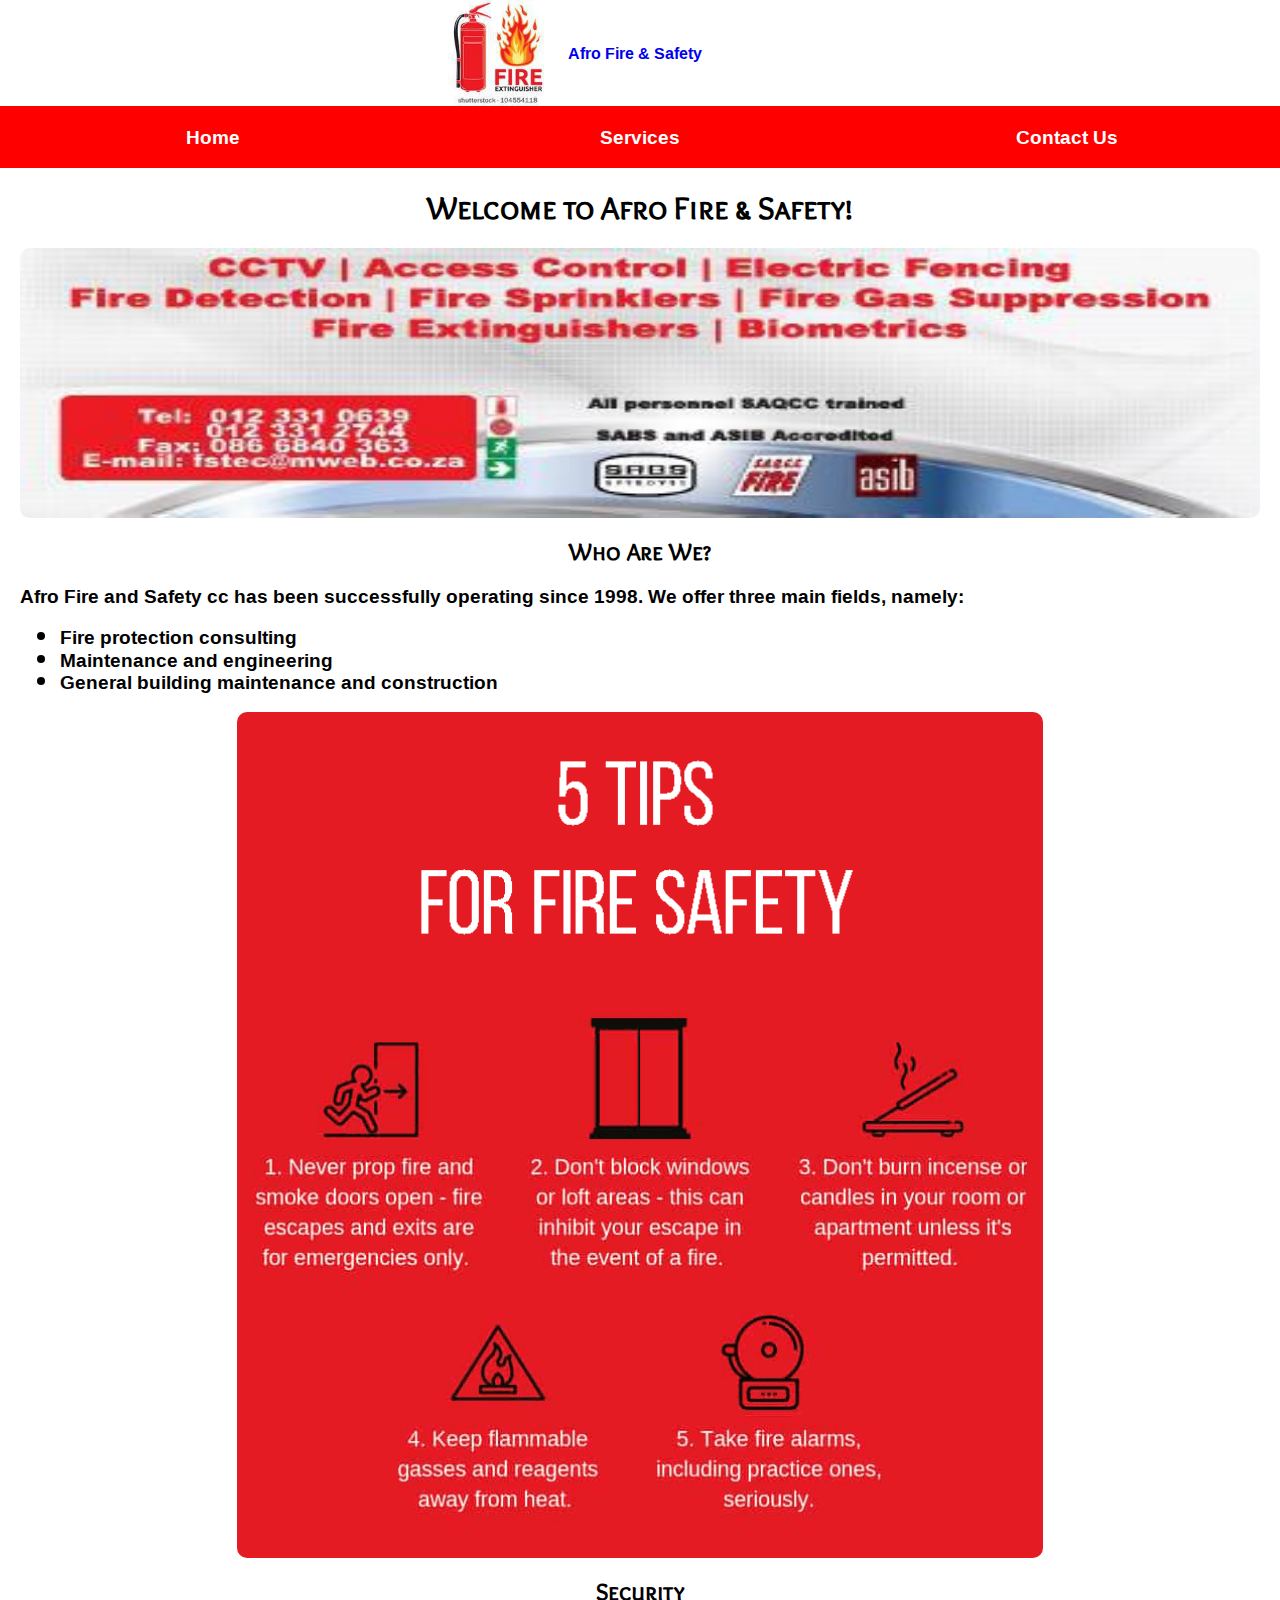
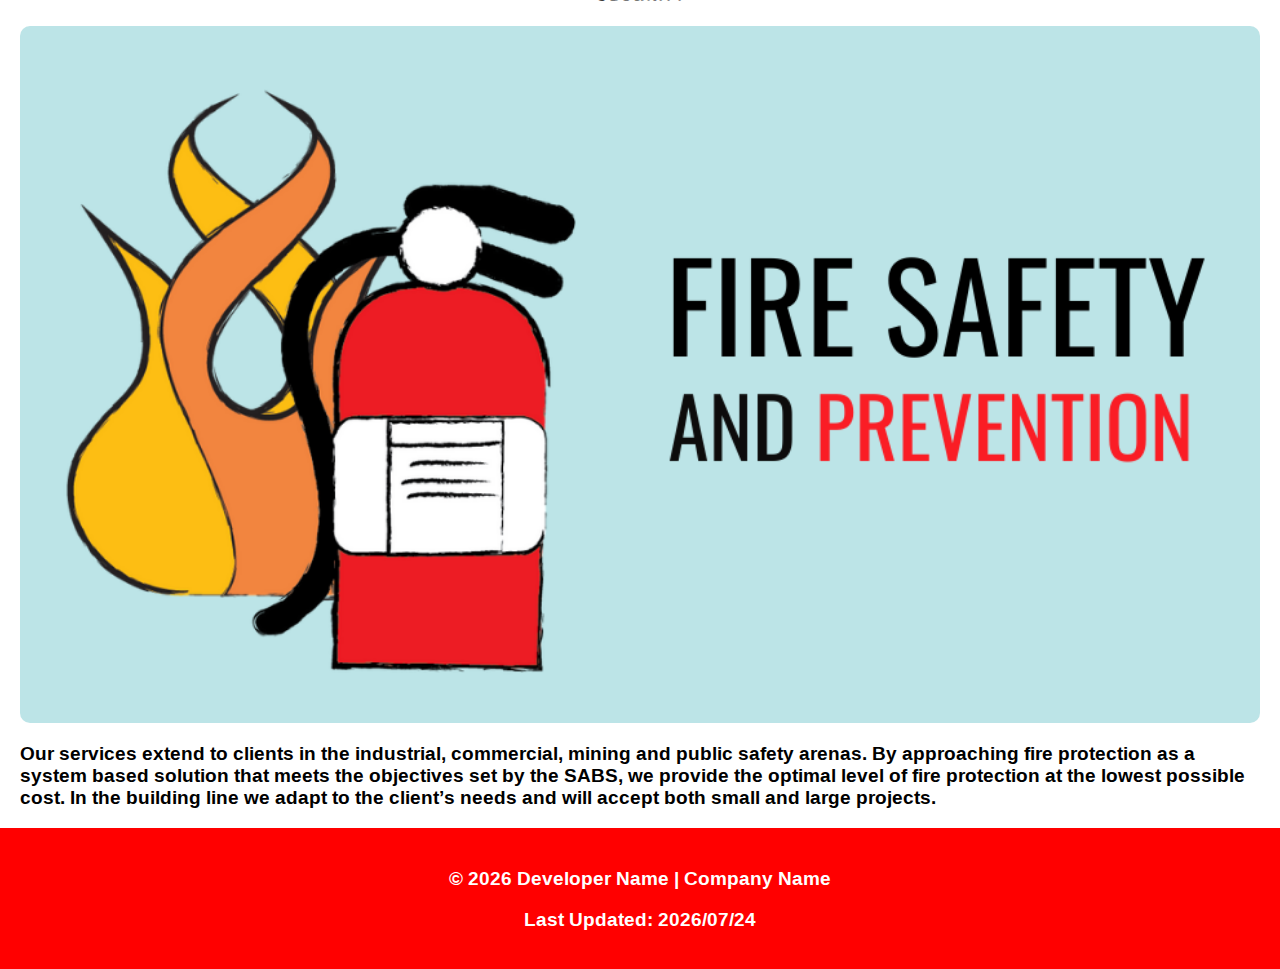
==== index.html @ 14bbd668 "Adding Afro Fire & Safety Website Files to GitHub Repo" ====
<!DOCTYPE html>
<html lang="en">
<head>
    <meta charset="UTF-8">
    <meta name="viewport" content="width=device-width, initial-scale=1.0">
    <meta name="author" content="Developer name">
    <meta name="description" content="page description">
    <link rel="stylesheet" href="/css/small.css" media="screen">
    <link rel="stylesheet" href="/css/medium.css" media="screen">
    <link rel="stylesheet" href="/css/large.css" media="screen">
    <link rel="stylesheet" href="/css/normalize.css" media="screen">
    <link rel="icon" href="/images/site-logo/man-fire.jpg">
    <title>Home | Afro Fire & Safety</title>
</head>
<body>
        <!-- Content container -->
        <div class="content">
            <!-- Header & Navigation -->
            <header class="site-header">
                <div class="logo-box">
                    <a href="/index.html" class="site-link home-link"><img src="/images/site-logo/fire-ext.jpg" alt="Site Logo" class="logo-box__logo site-img">Afro Fire & Safety</a>
                </div>
            </header>
            <!-- Basic Navigation. Modify as needed -->
            <nav class="site-navigation">
                <ul class="site-navigation__links-list">
                    <li class="links-list__list-item"><a href="/index.html" class="list-item__site-link">Home</a></li>
                    <li class="links-list__list-item"><a href="/services.html" class="list-item__site-link">Services</a></li>
                    <li class="links-list__list-item"><a href="/contact.html" class="list-item__site-link">Contact Us</a></li>
                </ul>
            </nav>
            <!-- Main content for site -->
            <main class="main-content">
                <h1 class="page-title">Welcome to Afro Fire & Safety!</h1>
                <div class="hero-box">
                    <img src="/images/homepage/hero-img.jpg" alt="Afro Fire & Safety Services" class="hero-box__hero-img home-hero-img site-img">
                </div>
                <section class="who-are-we">
                    <h2 class="who-are-we__heading site-h2 site-heading">Who Are We?</h2>
                    <p class="who-are-we__desc site-para">
                        Afro Fire and Safety cc has been successfully operating since 1998. We offer three main fields, namely:
                    </p>
                    <ul class="who-we-are__fields-list">
                        <li class="fields-list__field-offered">Fire protection consulting</li>
                        <li class="fields-list__field-offered">Maintenance and engineering</li>
                        <li class="fields-list__field-offered">General building maintenance and construction</li>
                    </ul>
                    <img src="/images/homepage/fire-safety-tips.png" alt="5 fire safety tips" class="fire-safety-tips site-img">
                </section>
                <section class="security">
                    <h2 class="site-heading site-h2 security__heading">Security</h2>
                    <img src="/images/homepage/fire-protection.png" alt="Fire Protection & Prevention" class="fire-protection-img site-img">
                    <p class="site-para security__desc">
                        Our services extend to clients in the industrial, commercial, mining and public safety arenas.  By approaching fire protection as a system based solution that meets the objectives set by the SABS, we provide the optimal level of fire protection at the lowest possible cost. In the building line we adapt to the client’s needs and will accept both small and large projects.
                    </p>
                </section>
            </main>
            <!-- Site Footer -->
            <footer class="site-footer">
                <!-- Year is automatically input using JavaScript -->
                <p class="copyright">© <span class="copyright__date"></span> Developer Name | Company Name</p>
                <!-- Last Updated is done using JavaScript -->
                <p class="last-updated">Last Updated: <span class="last-updated__date"></span></p>
            </footer>
        </div>
    
       <script src="js/last-updated.js"></script>
       <script src="js/catalogue.js"></script>
</body>
</html>
---- css/small.css ----
/* Imported fonts used for this site */
@import url('https://fonts.googleapis.com/css2?family=Overlock+SC&family=Ramabhadra&display=swap');

/* For styling mobile screens and all general cross-site styles */

/* ---------- General Cross-site Styles ------------- */

/* Border box every container */
* {
    box-sizing: border-box;
}

/* Remove underline from all links */
a {
    text-decoration: none;
}

/* Flex Display all desired elements/containers */
.site-header,
.site-navigation__links-list,
.home-link {
    display: flex;
}

/* Centre align all headings & other desired content */
h1, h2, h3, h4, h5, h6,
.site-footer,
.list-item__site-link,
.form-para,
.cta-box {
    text-align: center;
}

/* Choose font for all text minus headings */
.content {
    font-family: "Ramabhadra", sans-serif;
}

/* Choose font for headings */
.site-heading, .page-title {
    font-family: "Overlock SC", sans-serif;
}

p, ul {
    font-size: 1.2rem;
}

/* Apply a Border Radius to all desired elements */
.site-img,
.list-item__site-link,
.contact-form,
.form-input,
.form-textarea,
.form-button {
    border-radius: 10px;
}

/* Centre align the logo box if so desired */
.logo-box {
    width: 60%;
    margin: 0 auto;
}

/* Set the site logo to the appropriate width & space it
appropriately from the site name */
.logo-box__logo {
    width: 100px;
    margin-right: 20px;
}

/* Centre align the site links */
.home-link {
    align-items: center;
}

/* remove margin, list style, and padding from nav ul
& position ul elements as desired  */
.site-navigation__links-list {
    margin: 0;
    list-style: none;
    padding-left: 0;
}

/* Make the navigation bar sticky or position as desired */
.site-navigation {
    position: sticky;
    top: 0;
    z-index: 1;
    background-color: red;
    color: white;
}

.links-list__list-item {
    width: 100%;
}

/* display links in nav bar as block for proper alignment */
.list-item__site-link {
    padding: 20px 5px;
    display: block;
    color: white;
}

/* Pad main-content */
.main-content {
    padding: 0 20px;
}

/* Centre align the hero images */
.hero-box__hero-img {
    display: block;
    margin: 0 auto;
    width: 100%;
    height: 30vh;
}

/* make the image fit the size of the phone screen/container */
.fire-safety-tips {
    width: 100% ;
}

/* Resize fire-protection-image */
.fire-protection-img {
    width: 100%;
    display: block;
    margin: 0 auto;
}

/* Style the footer */
.site-footer {
    background-color: red;
    padding: 20px 0;
    color: white;
}

/* ----------- Contact Form Styles ------------- */

/* Centre align the Contact Information Box */
.cta-box {
    padding: 10px;
    margin: 0 auto;
    border-radius: 30px;
    margin-bottom: 50px;
}

/* Set the Contact Form to a suitable width and Centre Align. */
.contact-form {
    width: 90vw;
    margin: 0 auto;
    padding: 20px;
    background-color: red;
    color: white;
    margin-bottom: 30px;
}

/* Set all Form Labels as Block Elements for neatness and proper alignment. Set a reasonable gap between each label and corresponding input. */
.form-label {
    display: block;
    margin-bottom: 30px;
}

/* Set form inputs to a height suitable enough to tap with the entire width of a finger and avoid accidental tapping elsewhere. */
.form-input {
    height: 60px;
}

/* Pad all Form Inputs and Text areas and set the width of each to be the full length of the form allowing the accompanying label name to be situated above each input/text area. This excludes radio and check boxes. Also set the font of the inputs to inherit the font of its container. This may be necessary as this doesn't always seem to inherit automatically. */
.form-input,
.form-textarea {
    width: 100%;
    padding-left: 10px;
    padding-right: 10px;
    font-family: inherit;
    color: red;
    outline: none;
    border: none;
}

/* To avoid the text area from exceeding the width of the form, set its max width to be no longer than the width of its container (the form itself. Pad the tops and bottoms as desired. */
.form-textarea {
    padding-top: 10px;
    padding-bottom: 10px;
    max-width: 100%;
}

/* Centre align the Submit Button of the form by setting it as a block element and position accordingly. Set Size of Butto as desired, but as with form inputs, make it big enough so that the entire width of the finger tip can tap it. */
.form-button {
    display: block;
    margin: 0 auto;
    padding: 20px;
    margin-bottom: 20px;
    border: 5px outset white;
    background-color: white;
    color: red;
}

/* When clicked, change colour and border type as desired. */
.form-button:active {
    border: 5px inset white;
    background-color: red;
    color: white;
}
---- css/medium.css ----
/* for screens between 560 pixels and 1300 pixels */

@media screen and (min-width: 560px) {

    .logo-box {
        width: 30%;
    }

    .contact-form,
    .cta-box {
        width: 560px;
    }

    .fire-safety-tips {
        width: 65%;
        display: block;
        margin: 0 auto;
    }

}
---- css/large.css ----
/* For screens larger than 1300 pixels */

@media screen and (min-width: 1300px) {

    /* Colour the Body in a background colour */
    body {
        background-color: red;
    }
    
    /* Margin the content div and colour it */
    .content {
        margin: 0 auto;
        width: 70vw;
        background-color: white;
    }

    /* Style heading sizes */

    .page-title {
        font-size: 3rem;
    }

    .site-h2 {
        font-size: 2.5rem;
    }

    .logo-box {
        width: 23%;
    }

    /* Customise the Width for Hero Images */
    .hero-box__hero-img {
        width: unset;
        height: unset;
    }

    /* Size the hero image on the homepage appropriately */
    .home-hero-img {
        width: 60%;
    }

    .fire-safety-tips {
        width: 40%;
    }

    /* Resize fire-protection-image */
    .fire-protection-img {
        width: 50%;
    }

}
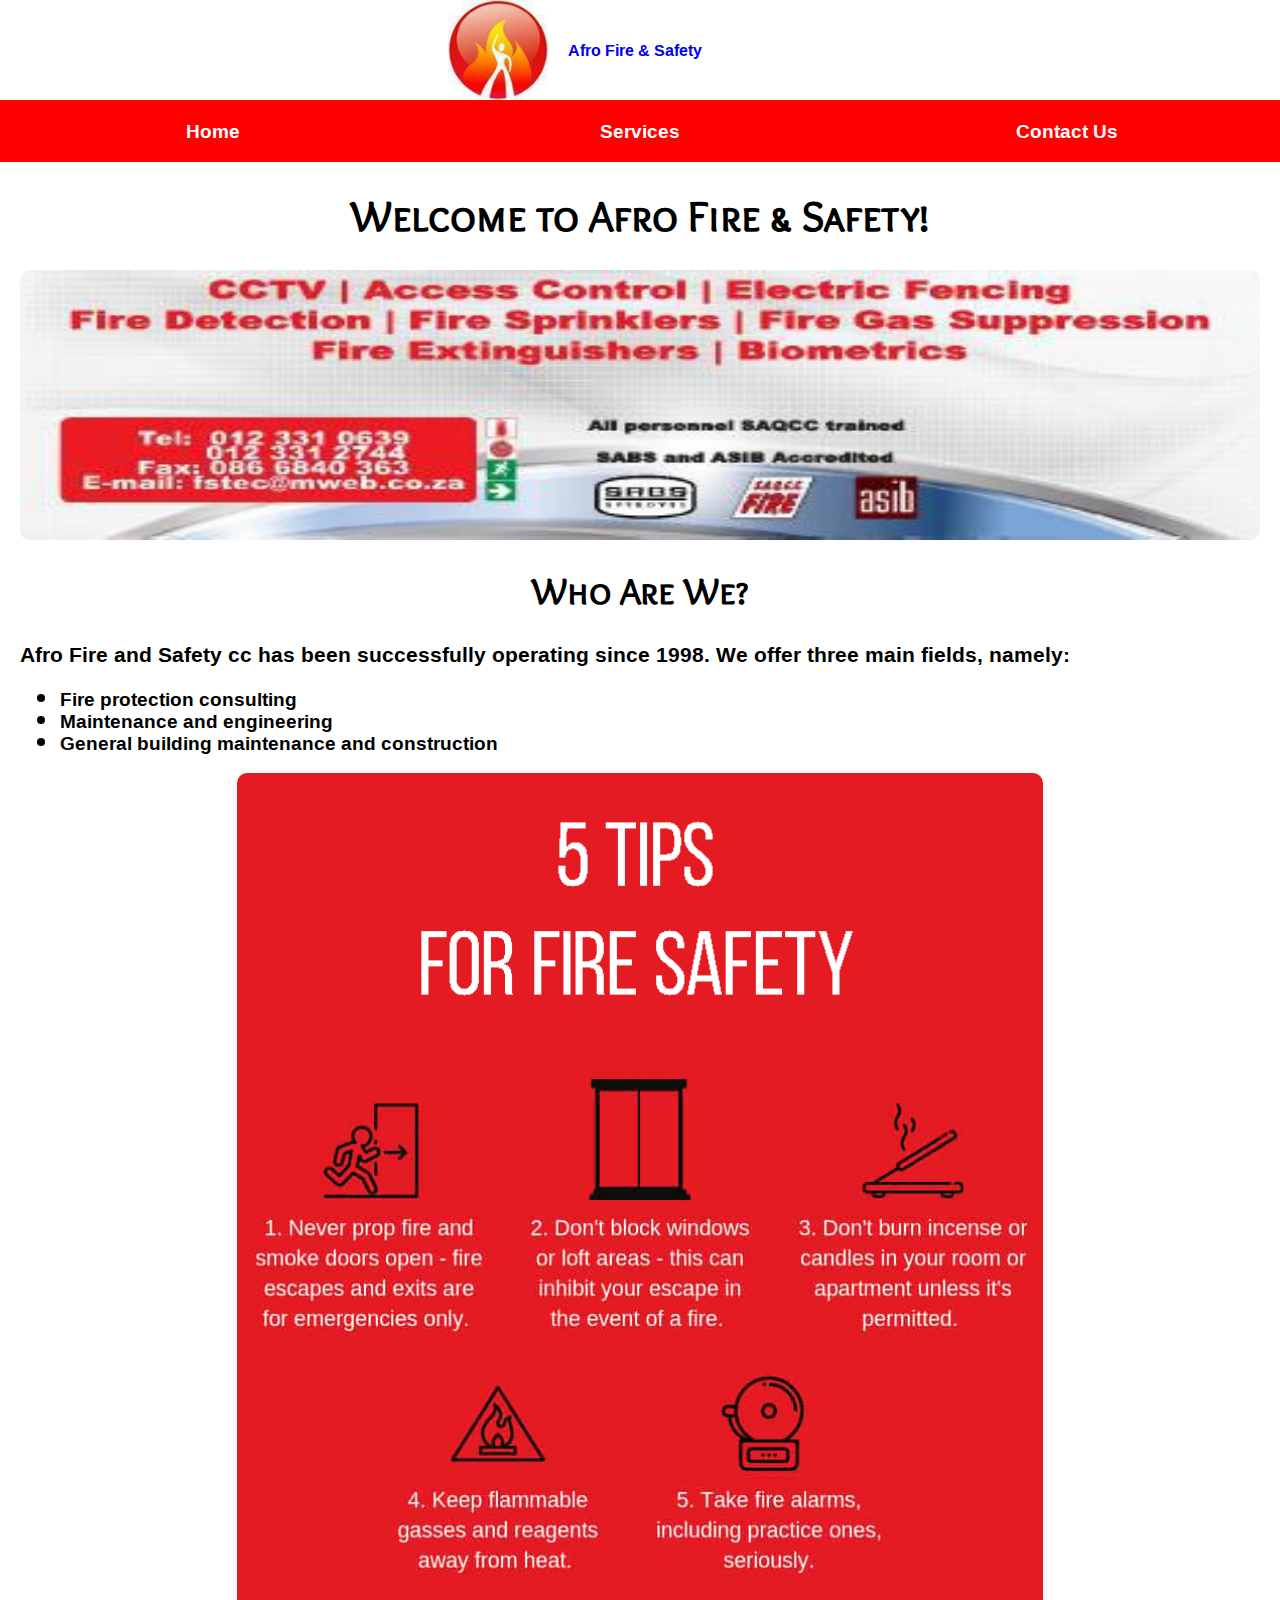
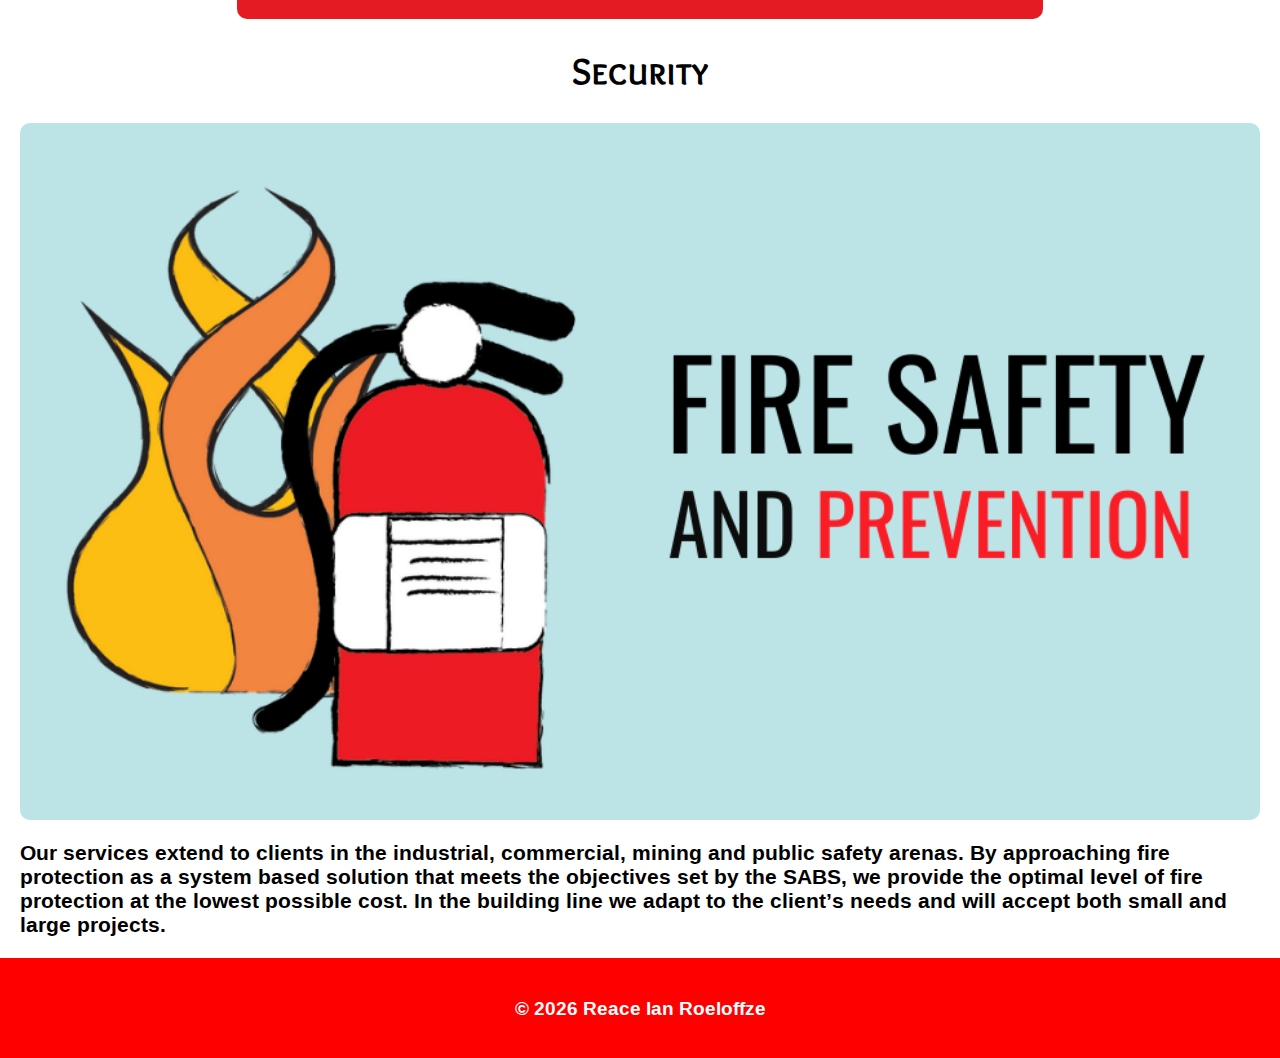
==== commit cc5ca6d5: "Updating Website" ====
--- a/index.html
+++ b/index.html
@@ -9,7 +9,7 @@
     <link rel="stylesheet" href="/css/medium.css" media="screen">
     <link rel="stylesheet" href="/css/large.css" media="screen">
     <link rel="stylesheet" href="/css/normalize.css" media="screen">
-    <link rel="icon" href="/images/site-logo/man-fire.jpg">
+    <link rel="icon" href="/images/site-logo/fire-ext.jpg">
     <title>Home | Afro Fire & Safety</title>
 </head>
 <body>
@@ -18,7 +18,7 @@
             <!-- Header & Navigation -->
             <header class="site-header">
                 <div class="logo-box">
-                    <a href="/index.html" class="site-link home-link"><img src="/images/site-logo/fire-ext.jpg" alt="Site Logo" class="logo-box__logo site-img">Afro Fire & Safety</a>
+                    <a href="/index.html" class="site-link home-link"><img src="/images/site-logo/man-fire.jpg" alt="Site Logo" class="logo-box__logo site-img">Afro Fire & Safety</a>
                 </div>
             </header>
             <!-- Basic Navigation. Modify as needed -->
@@ -58,9 +58,9 @@
             <!-- Site Footer -->
             <footer class="site-footer">
                 <!-- Year is automatically input using JavaScript -->
-                <p class="copyright">© <span class="copyright__date"></span> Developer Name | Company Name</p>
+                <p class="copyright">© <span class="copyright__date"></span> Reace Ian Roeloffze</p>
                 <!-- Last Updated is done using JavaScript -->
-                <p class="last-updated">Last Updated: <span class="last-updated__date"></span></p>
+                <!-- <p class="last-updated">Last Updated: <span class="last-updated__date"></span></p> -->
             </footer>
         </div>
     
--- a/css/small.css
+++ b/css/small.css
@@ -47,7 +47,6 @@
 
 /* Apply a Border Radius to all desired elements */
 .site-img,
-.list-item__site-link,
 .contact-form,
 .form-input,
 .form-textarea,
@@ -99,6 +98,7 @@
     padding: 20px 5px;
     display: block;
     color: white;
+    transition: .3s;
 }
 
 /* Pad main-content */
--- a/css/medium.css
+++ b/css/medium.css
@@ -1,6 +1,22 @@
 /* for screens between 560 pixels and 1300 pixels */
 
 @media screen and (min-width: 560px) {
+
+    .page-title {
+        font-size: 2.7rem;
+    }
+
+    .site-h2 {
+        font-size: 2.3rem;
+    }
+
+    .site-h3 {
+        font-size: 1.7rem;
+    }
+
+    .site-para {
+        font-size: 1.3rem;
+    }
 
     .logo-box {
         width: 30%;
--- a/css/large.css
+++ b/css/large.css
@@ -14,6 +14,12 @@
         background-color: white;
     }
 
+    /* Reverse the colours of the nav links when hovered over */
+    .list-item__site-link:hover {
+        background-color: white;
+        color: red;
+    }
+
     /* Style heading sizes */
 
     .page-title {
@@ -22,6 +28,10 @@
 
     .site-h2 {
         font-size: 2.5rem;
+    }
+
+    .site-h3 {
+        font-size: 2rem;
     }
 
     .logo-box {
